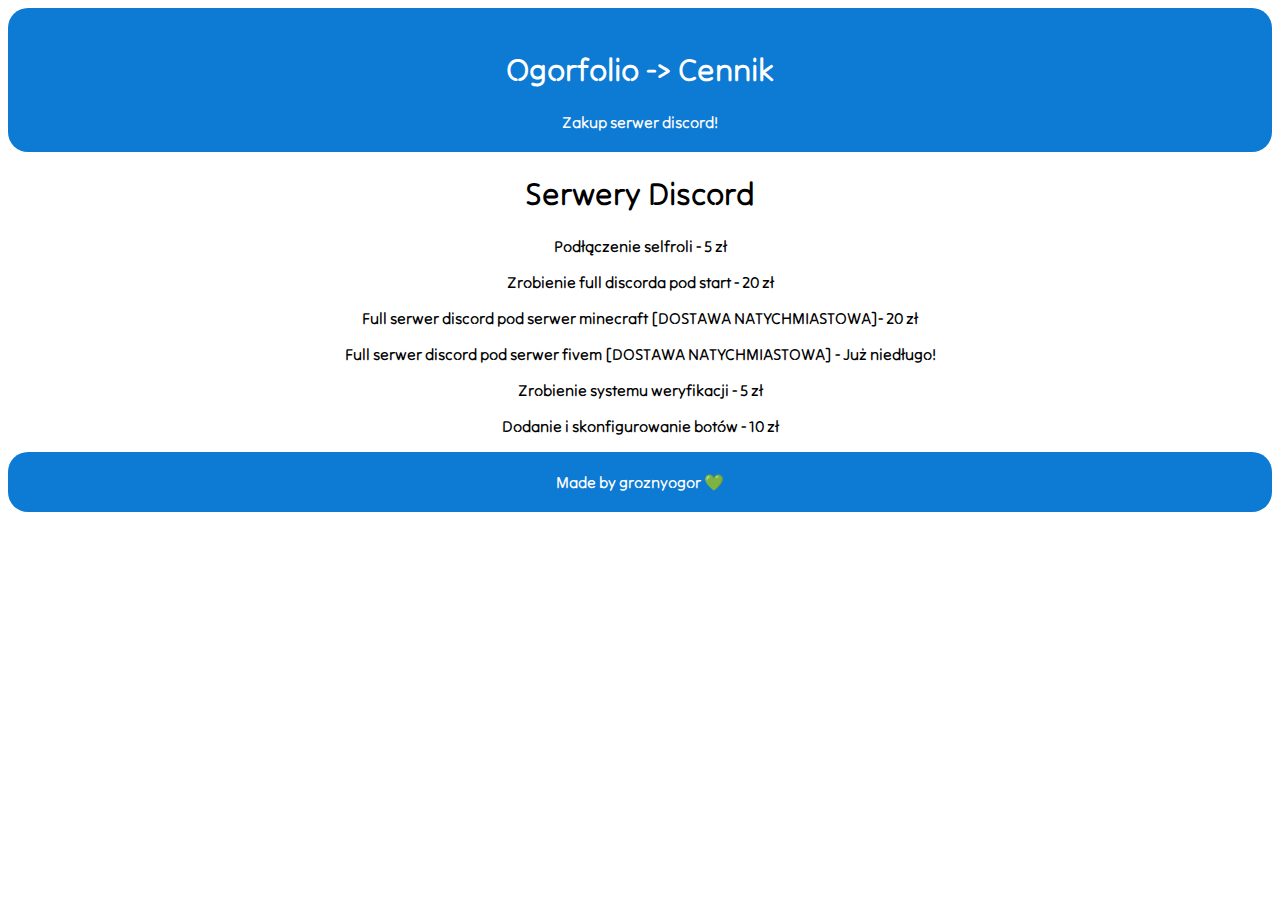
==== cennik.html @ ec6d0439 "[+] Cennik.html" ====
<html>
    <link rel="stylesheet" type="text/css" href="style.css">
    <link href="https://fonts.googleapis.com/css2?family=Tilt+Neon&display=swap" rel="stylesheet">
    <title>OgorFolio | Cennik</title>
    <header>
        <h1>Ogorfolio -> Cennik</h1>
        <a href="https://discord.gg/users/1172179309750919168">Zakup serwer discord!</a>
    </header>
    <body>
        <section id="cennikdc">
            <h1>Serwery Discord</h1>
            <p>Podłączenie selfroli - 5 zł</p>
            <p>Zrobienie full discorda pod start - 20 zł</p>
            <p>Full serwer discord pod serwer minecraft [DOSTAWA NATYCHMIASTOWA]- 20 zł</p>
            <p>Full serwer discord pod serwer fivem [DOSTAWA NATYCHMIASTOWA] - Już niedługo!</p>
            <p>Zrobienie systemu weryfikacji - 5 zł</p>
            <p>Dodanie i skonfigurowanie botów - 10 zł</p>
        </section>
    </body>
    <footer>Made by groznyogor 💚</footer>
</html>
---- style.css ----
body {
    font-family: 'Tilt Neon', sans-serif;
    text-align: center;
}

header {
    background-color: #0d7ad3;
    color: #fff;
    padding: 20px;
    text-align: center;
    border-radius: 20px;
}

footer {
    background-color: #0d7ad3;
    color: #fff;
    padding: 20px;
    text-align: center;
    border-radius: 20px;
}

#text-animation-1 {
    color: green;
}

a {
    text-decoration: none;
    color: inherit;
    transition: background-color 0.3s, color 0.3s;
  }
  
  a:hover {
    color: black;
  }
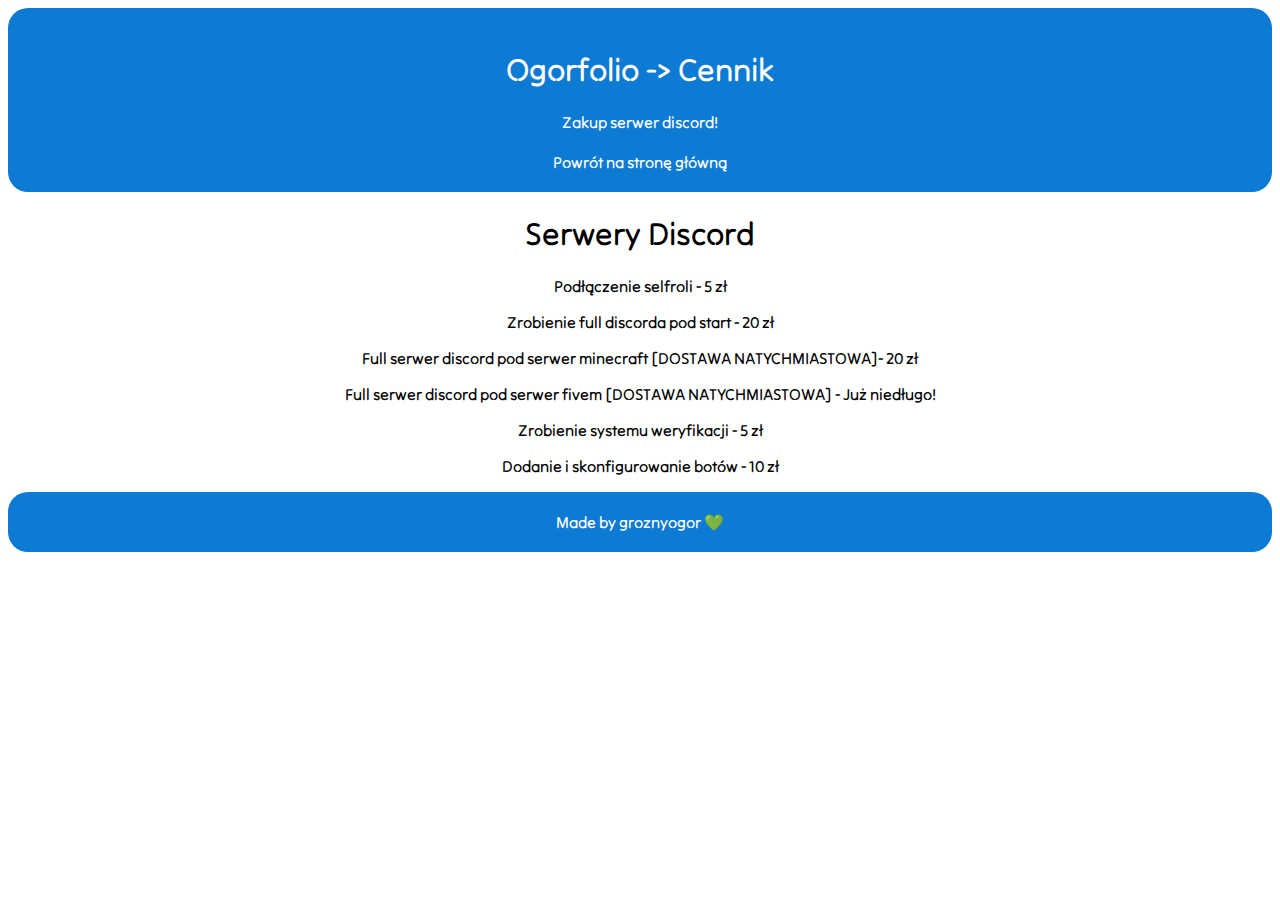
==== commit 93acce3e: "Update cennik.html" ====
--- a/cennik.html
+++ b/cennik.html
@@ -5,6 +5,8 @@
     <header>
         <h1>Ogorfolio -> Cennik</h1>
         <a href="https://discord.gg/users/1172179309750919168">Zakup serwer discord!</a>
+        <br><br>
+        <a href="https://ogorfolio.github.io">Powrót na stronę główną</a>
     </header>
     <body>
         <section id="cennikdc">
